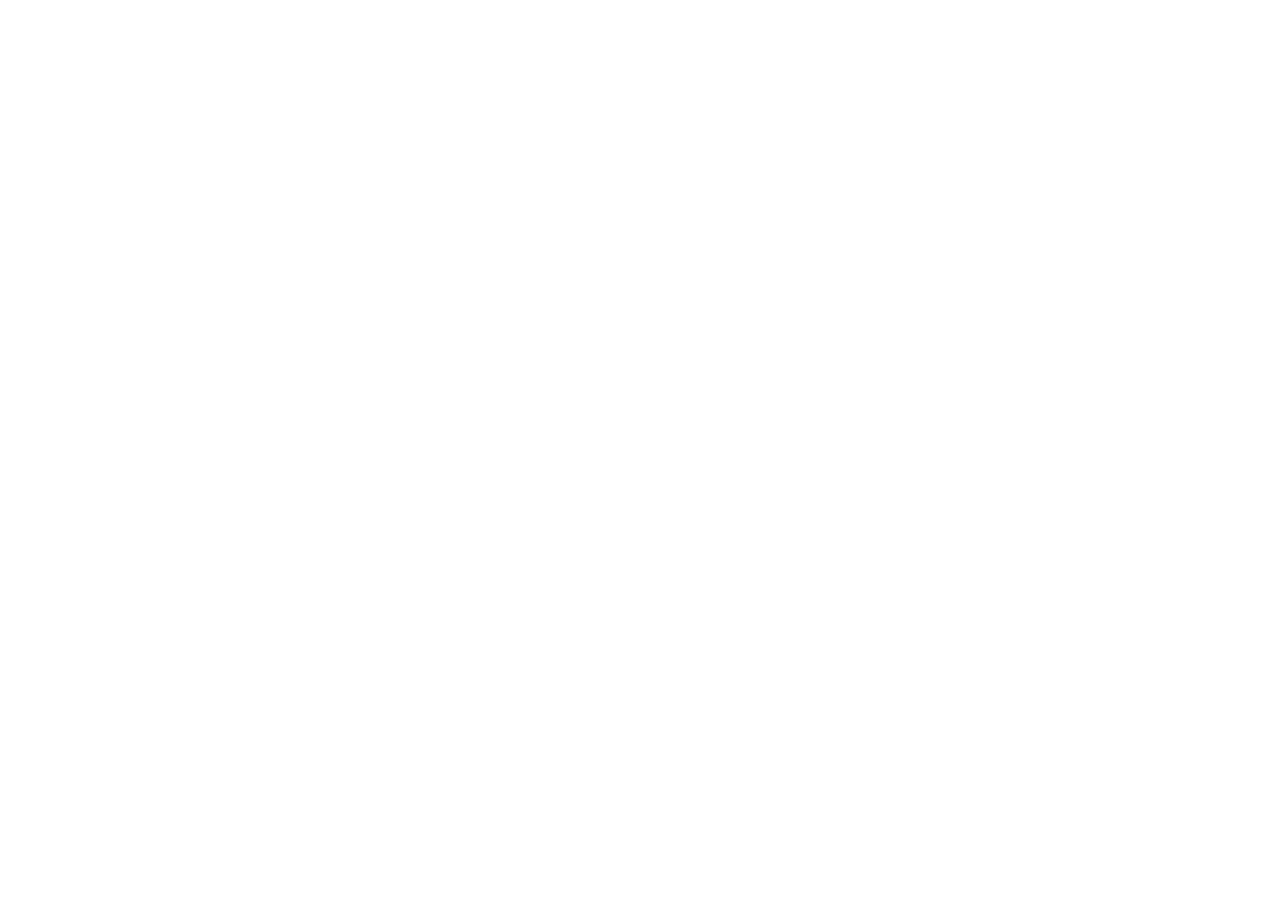
==== 남돌선택.html @ fe4f9564 "Add files via upload" ====
<!DOCTYPE html>
<html lang="en">
<head>
    <meta charset="UTF-8">
    <meta http-equiv="X-UA-Compatible" content="IE=edge">
    <meta name="viewport" content="width=device-width, initial-scale=1.0">
    <title>Document</title>
</head>
<body>
    
</body>
</html>
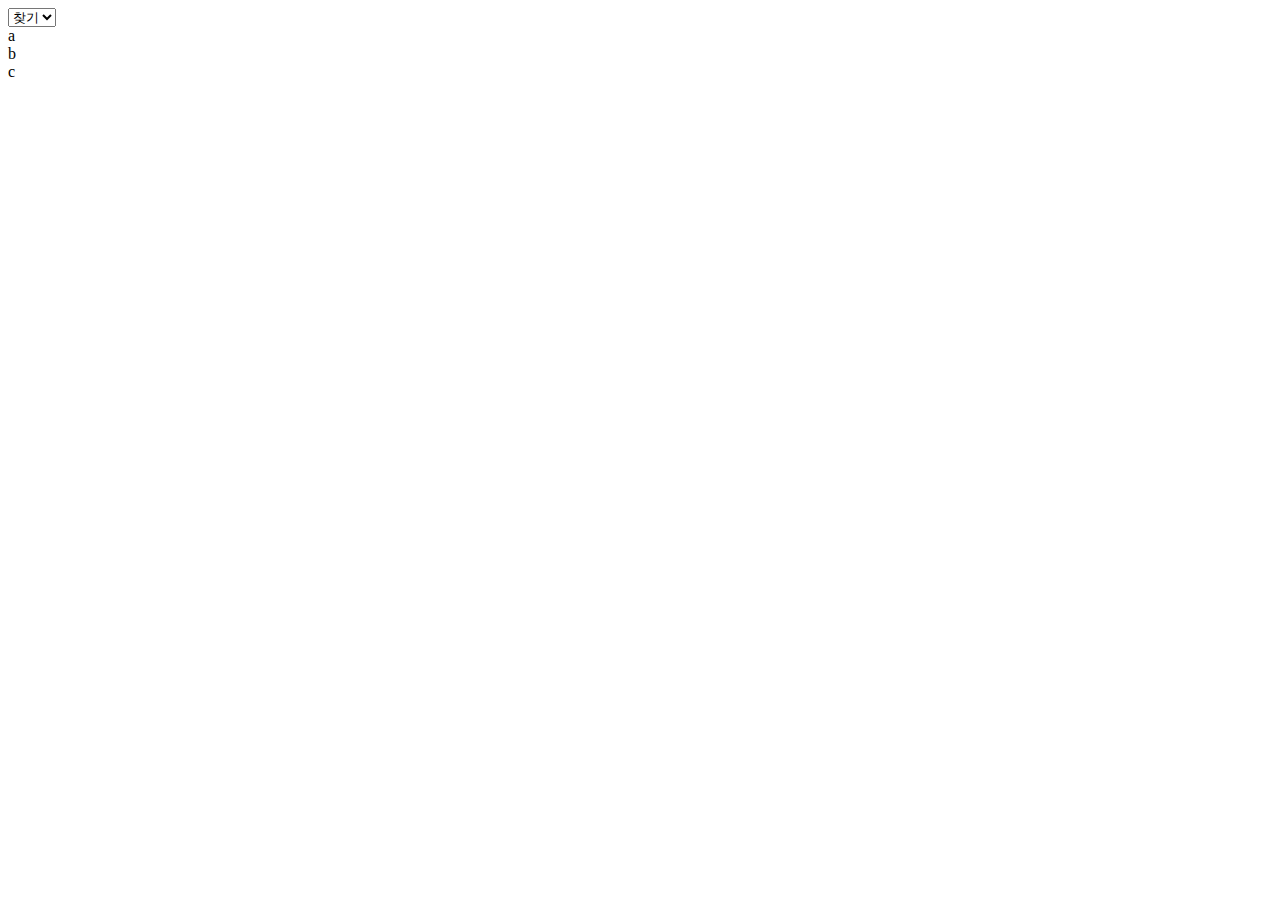
==== commit ea765934: "123" ====
--- a/남돌선택.html
+++ b/남돌선택.html
@@ -1,12 +1,56 @@
 <!DOCTYPE html>
 <html lang="en">
+
 <head>
     <meta charset="UTF-8">
     <meta http-equiv="X-UA-Compatible" content="IE=edge">
     <meta name="viewport" content="width=device-width, initial-scale=1.0">
     <title>Document</title>
 </head>
+
 <body>
-    
+    <select>
+        <option>찾기</option>
+        <option>a</option>
+        <option>b</option>
+        <option>c</option>
+    </select>
+
+    <div id="aa" style="display: block;">a</div>
+    <div id="bb" style="display: block;">b</div>
+    <div id="cc" style="display: block;">c</div>
+    <script>
+        var sel = document.querySelector('select')
+        var aa = document.getElementById('aa')
+        var bb = document.getElementById('bb')
+        var cc = document.getElementById('cc')
+        sel.addEventListener('change', () => {
+            var a = sel.value;
+            document.write
+            if (a == 'a') {
+                aa.style.display = 'block';
+                bb.style.display = 'none';
+                cc.style.display = 'none';
+            }
+            else if (a == 'b') {
+
+                aa.style.display = 'none';
+                bb.style.display = 'block';
+
+                 cc.style.display = 'none';
+            }
+            else if (a == 'c') {
+
+                aa.style.display = 'none';
+                bb.style.display = 'none';
+
+                cc.style.display = 'block';
+            }
+
+        })
+    </script>
+
+
 </body>
+
 </html>